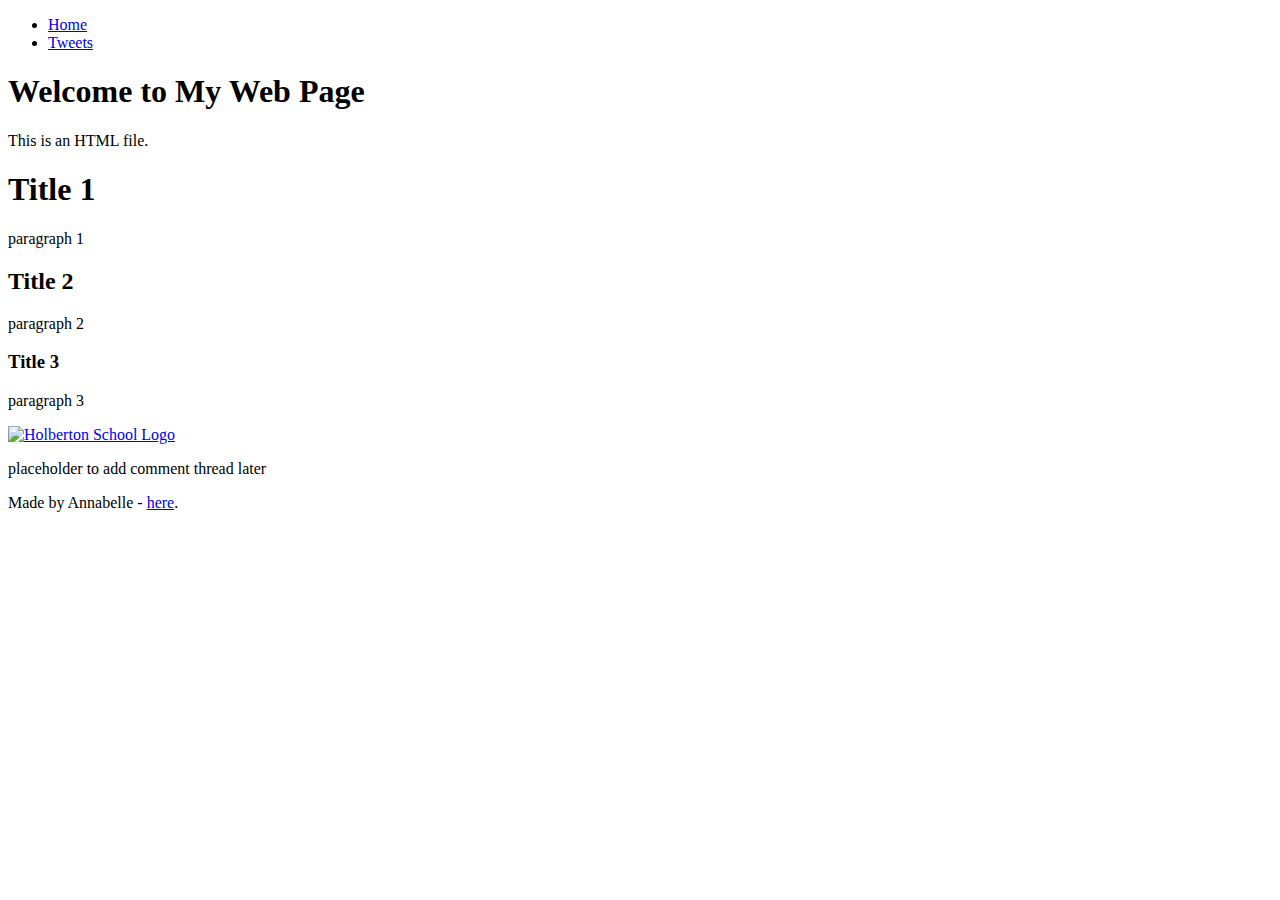
==== html_basic/index.html @ d5911ec9 "html_basics" ====
<!DOCTYPE html>
<html lang="en">
  <head>
    <title>My Web Page</title>
    <meta charset="UTF-8" />
  </head>
  <body>
    <header>
      <ul>
        <li><a href="index.html">Home</a></li>
        <li><a href="tweets.html">Tweets</a></li>
      </ul>
    </header>
    <main>
      <article>
        <h1>Welcome to My Web Page</h1>
        <p>This is an HTML file.</p>
        <h1>Title 1</h1>
        <p>paragraph 1</p>
        <h2>Title 2</h2>
        <p>paragraph 2</p>
        <h3>Title 3</h3>
        <p>paragraph 3</p>
        <a href="https://www.holbertonschool.com">
          <img
            src="https://www.holbertonschool.com/holberton-logo.png"
            alt="Holberton School Logo"
          />
        </a>
        <br />
      </article>
      <aside>
        <p>placeholder to add comment thread later</p>
      </aside>
    </main>
    <footer>
      <p>Made by Annabelle - <a href="#" target="_blank">here</a>.</p>
    </footer>
  </body>
</html>
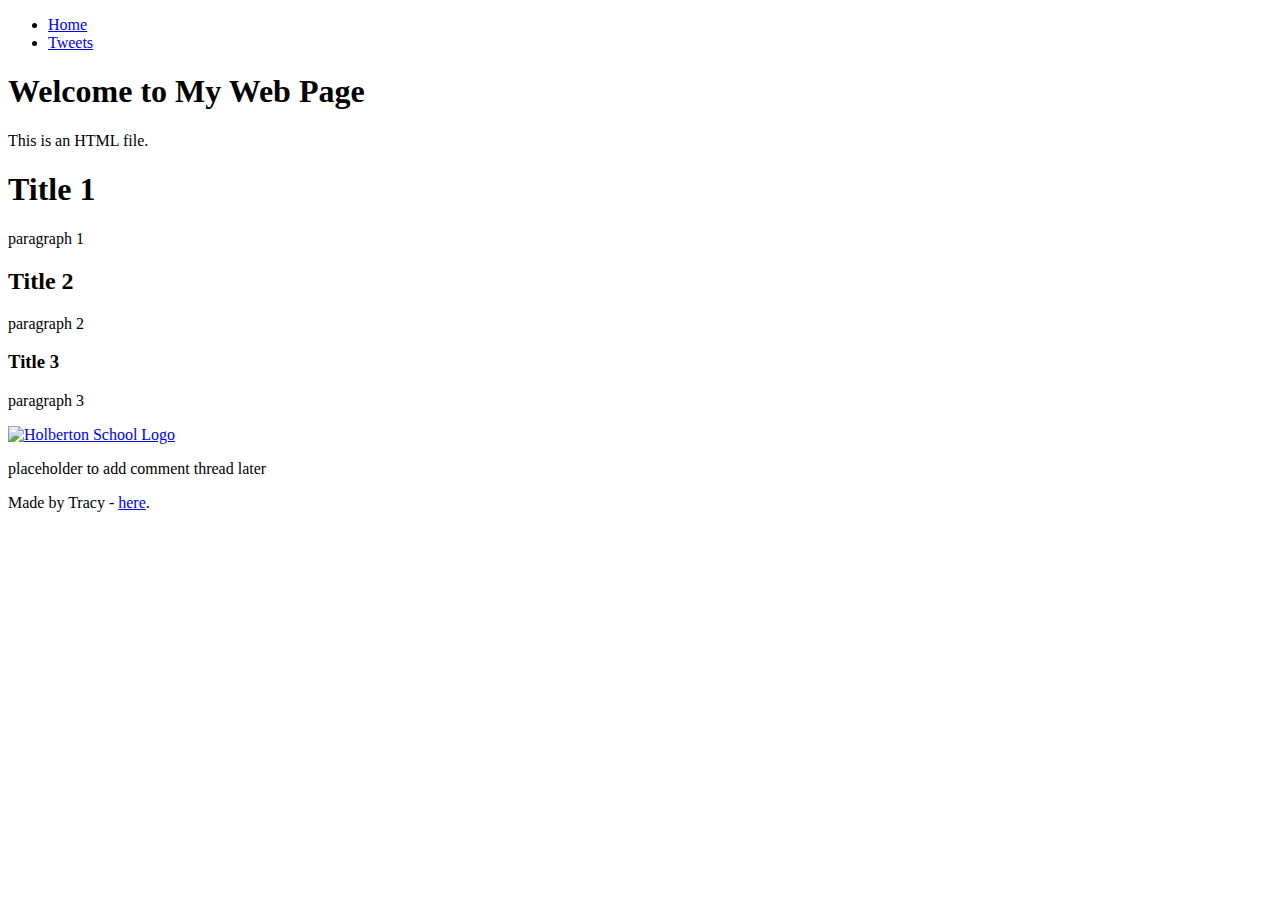
==== commit be7516da: "changes" ====
--- a/html_basic/index.html
+++ b/html_basic/index.html
@@ -34,7 +34,7 @@
       </aside>
     </main>
     <footer>
-      <p>Made by Annabelle - <a href="#" target="_blank">here</a>.</p>
+      <p>Made by Tracy - <a href="#" target="_blank">here</a>.</p>
     </footer>
   </body>
 </html>
